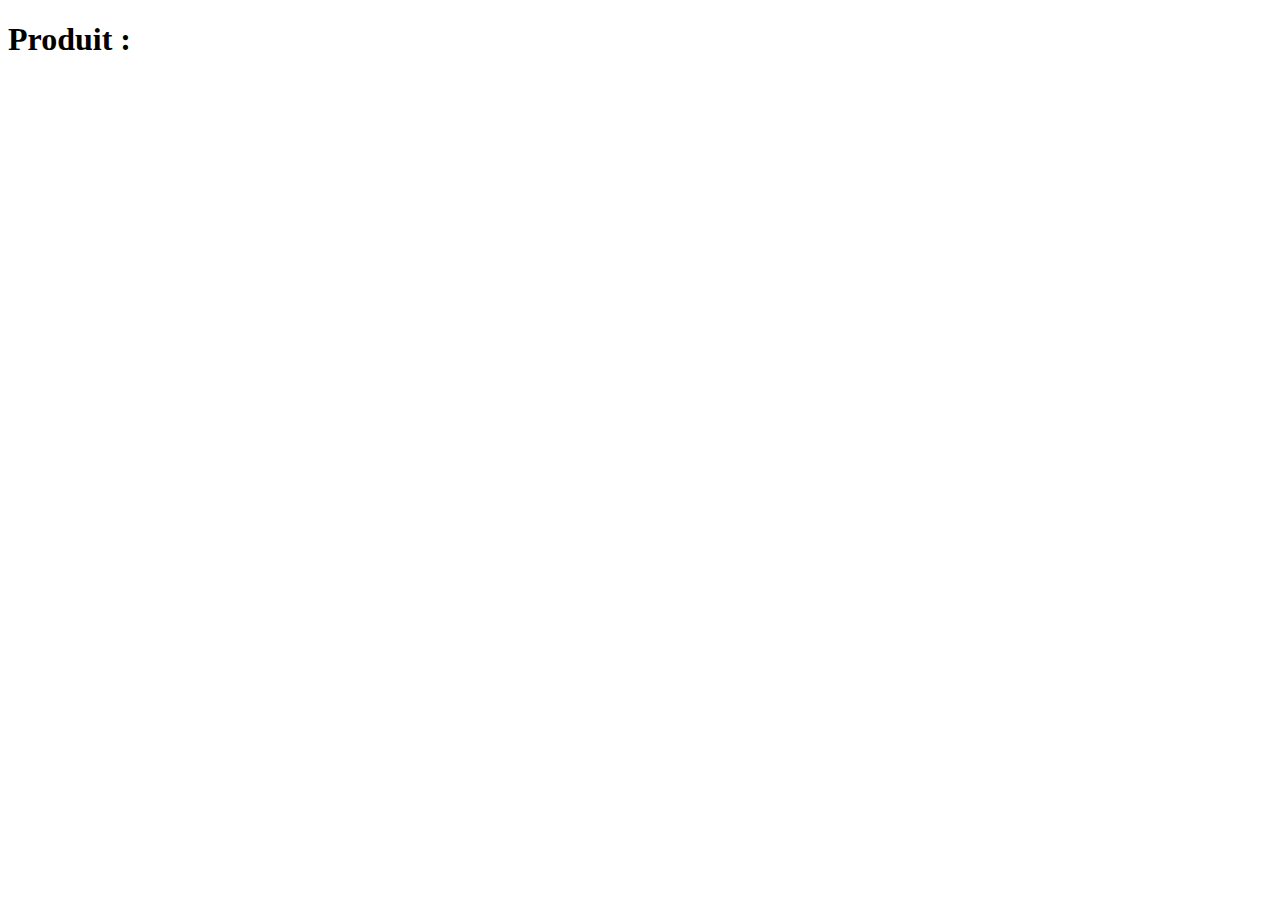
==== public/product.html @ f5570b0e "Create public folder for views & fetch all items on homepage" ====
<!DOCTYPE html>
<html lang="fr">
<head>
    <meta charset="UTF-8">
    <meta name="viewport" content="width=device-width, initial-scale=1.0">
    <title>Produit</title>
</head>
<body>
    <h1>Produit : </h1>
    
</body>
</html>
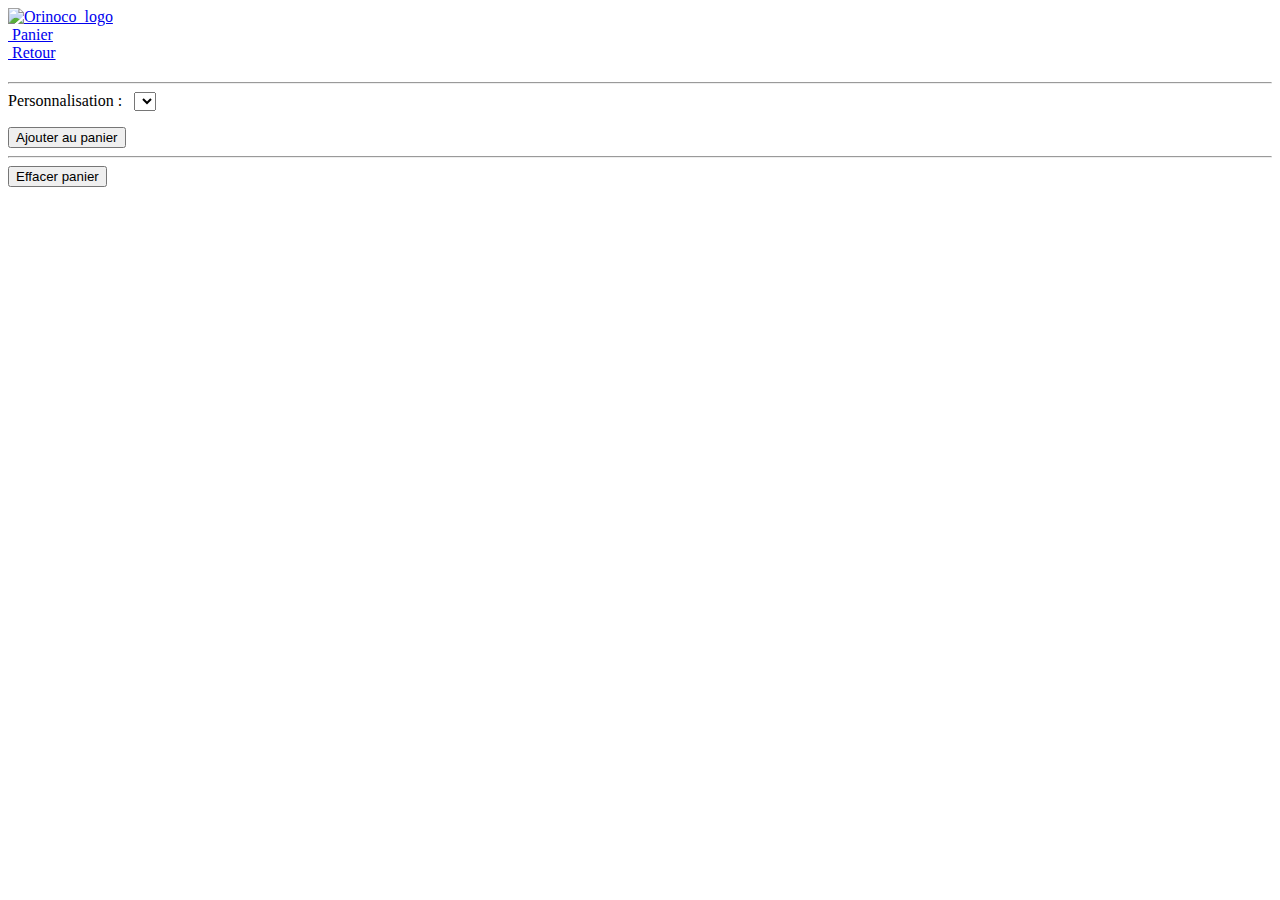
==== commit 9d38ff0a: "Finish js product page & its works" ====
--- a/public/product.html
+++ b/public/product.html
@@ -4,9 +4,64 @@
     <meta charset="UTF-8">
     <meta name="viewport" content="width=device-width, initial-scale=1.0">
     <title>Produit</title>
+
+    <link rel="stylesheet" href="../static/css/style.css">
 </head>
 <body>
-    <h1>Produit : </h1>
+    <header>
+        <div class="main_container">
+            <div id="header_content">
+                <a href="/">
+                    <img src="../static/img/logo_orinoco.png" alt="Orinoco_logo">
+                </a>
+                <a href="../panier/">
+                    <div class="link_svg">
+                        <img src="../static/svg/shopping-bag.svg" alt="">
+                        <span>Panier</span>
+                    </div>
+                </a>
+            </div>
+        </div>
+    </header>
+
+    <div class="main_container pt-20">
+        
+        <a href="javascript:history.back()">
+            <div class="link_svg">
+                <img src="../static/svg/chevrons-left.svg" alt="" style="margin-top: 5px;"> 
+                <span>Retour</span>
+            </div>
+        </a>
+
+        <div id="product__container">
+
+            <div id="product__img"></div>
+
+            <div id="product__details">
+                <h2 id="details__name"></h2>
+                <p id="details__desc"></p>
+                <hr>
+                <label for="colors">Personnalisation : &nbsp;</label>
+
+
+                <select name="colors" id="colors"></select>
+
+                
+                <div id="details__achat">
+                    <p id="details__price"></p>
+                    <button class="button btn-add-cart" id="add_cart">Ajouter au panier</button>
+                    
+                    
+                </div>
+                <hr>
+                <button  id="remove_cart">Effacer panier</button>
+            </div>
+        </div>
+
+    </div>
     
+
+    <script src="https://cdn.jsdelivr.net/npm/sweetalert2@9"></script> 
+    <script src="../static/js/product.js"></script>
 </body>
 </html>